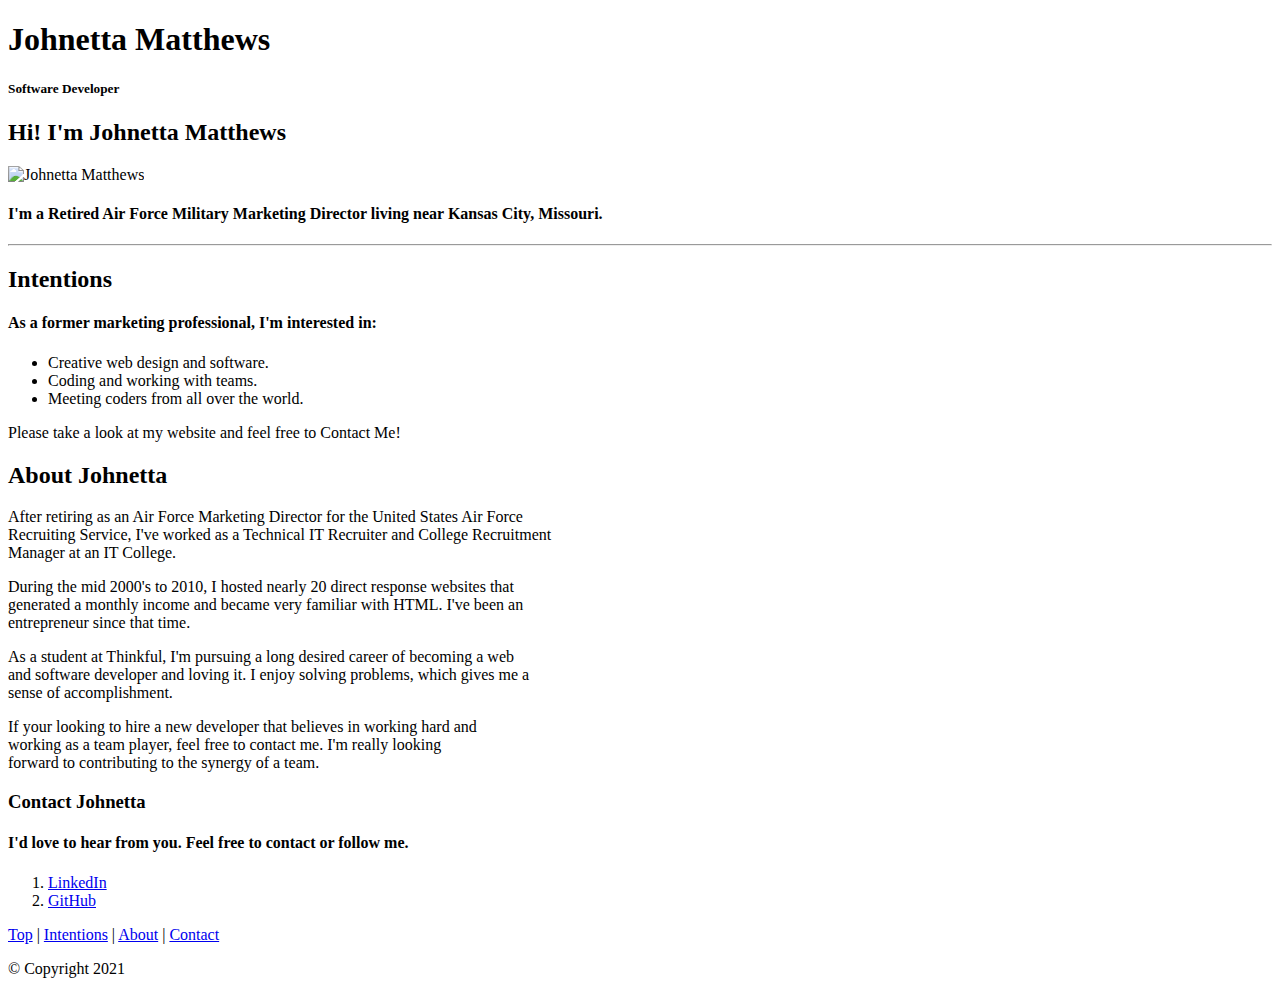
==== index.html @ 2896ab38 "Rename index.html.txt to index.html" ====
<!DOCTYPE html>
<!--DOCTYPE to indicate HTML 5 and standard html and head tags-->
 <html lang="en">

 <head>

  <meta charset="utf-8">
  <meta name="viewport" content="width=device-width">
<!--title of website and standard css link to link css to page-->
  <title>Johnetta Matthews - Software Developer</title>
  <link rel="stylesheet" type="text/css" href="http://cdnjs.cloudflare.com/ajax/libs/normalize/3.0.1/normalize.min.css">
    <link href="style.css" rel="stylesheet" type="text/css" />
<!--header tag with div.  Also has h1 tag as an id to be used as an internal link along with h5 tag also end div and header tag-->
  </head>
<body>
  <header>
  
    <h1 id="top">Johnetta Matthews</h1>
    <h5>Software Developer</h5>
 
  </header>

<!--Has main div and section tags. Next are the h3 tag and image link-->

<main> 
<section> 
  
  <h2>Hi!  I'm Johnetta Matthews</h2>
<!-- image link with width and alt to be centered - had to use css padding-->
  <img src="images/johnetta-matthews2.jpg" width="150" alt="Johnetta Matthews" class= "center" />
  

<h4>I'm a Retired Air Force Military Marketing Director living near Kansas City, Missouri.</h4>
</section>
 
<!-- Used an id on h2 tag to use as an internal link.  Also has hr break due to content change-->
<hr> 
<h2 id="intentions">Intentions</h2>

<h4>As a former marketing professional, I'm interested in:</h4>
<!--Used unordered list with default center-->
<ul>
  <li>Creative web design and software.</li>
  <li>Coding and working with teams.</li>
  <li>Meeting coders from all over the world.</li> 
</ul>
	  
<p>Please take a look at my website and feel free to Contact Me!</p> 
<!-- used an article tag for the below about me area-->
<article>
<!--used an id to make an anchored link for the footer -->
<h2 id="about">About Johnetta</h2>
<!--Tried to use an override but they are obsolete now for html to justify -->
<p>After retiring as an Air Force Marketing Director for the United States Air Force<br> Recruiting Service, I've worked as a Technical IT Recruiter 
and College Recruitment<br> Manager at an IT College. </p> 
<p>During the mid 2000's to 2010, I hosted nearly 20 direct response websites that<br> generated a monthly income and became very familiar with HTML.  I've been an<br> entrepreneur since that time.</p>
<p>As a student at Thinkful, I'm pursuing a long desired career of becoming a web<br> and software developer and loving it.  I enjoy solving problems, which gives me a<br> sense of accomplishment.</p>
<p>If your looking to hire a new developer that believes in working hard and<br> working as a team player, feel free to contact me.  I'm really looking<br> forward to contributing to the synergy of a team.</p>
</article>
<div>
<!--Below used id to use area as an anchored link in website and used align center in h4 tag-->
<h3 id="contact">Contact Johnetta</h3>
<!--The “align” attribute on the “h4” element is obsolete. Center defaulted to settings which was fine-->
<h4>
  I'd love to hear from you.  Feel free to contact or follow me.</h4>
<!--used id for ordered links to use padding to center in css.  Also used id for internal link/anchored link-->
<ol id= "contact-links">
 <li> <a href="http://www.linkedin.com/in/Johnetta-Matthews" target="_blank">LinkedIn</a>
 <li> <a href="http://github.com/PhoenixStar777" target="_blank">GitHub</a>
<!--closed all tags-->
</ol>
</div>
</main>

<!--Below the footer and nav tags were used.  Also have footer with anchored links to previous sections on the page. Included copyright-->
<footer>
    <nav> <a href="#top">Top</a> | <a href="#intentions">Intentions</a> | <a href="#about">About</a> | <a href="#contact">Contact</a></nav></footer>
		<p>© Copyright 2021</p>
 </body>


</html>

<!-- Requirements
doctype, html, head, body, meta, title,
 h1, h2, h3, p, link, ul, ol, img, a, hr - done
The following CSS properties:

 background, color, font-family, font-size,
 *height, margin, padding, text-align
Semantic containers like main, article, and footer - done

Styled links using pseudo-classes - done
-->
<!--HTML need main, *img, a (need links inserted) - done-->
<!--CSS complete -->
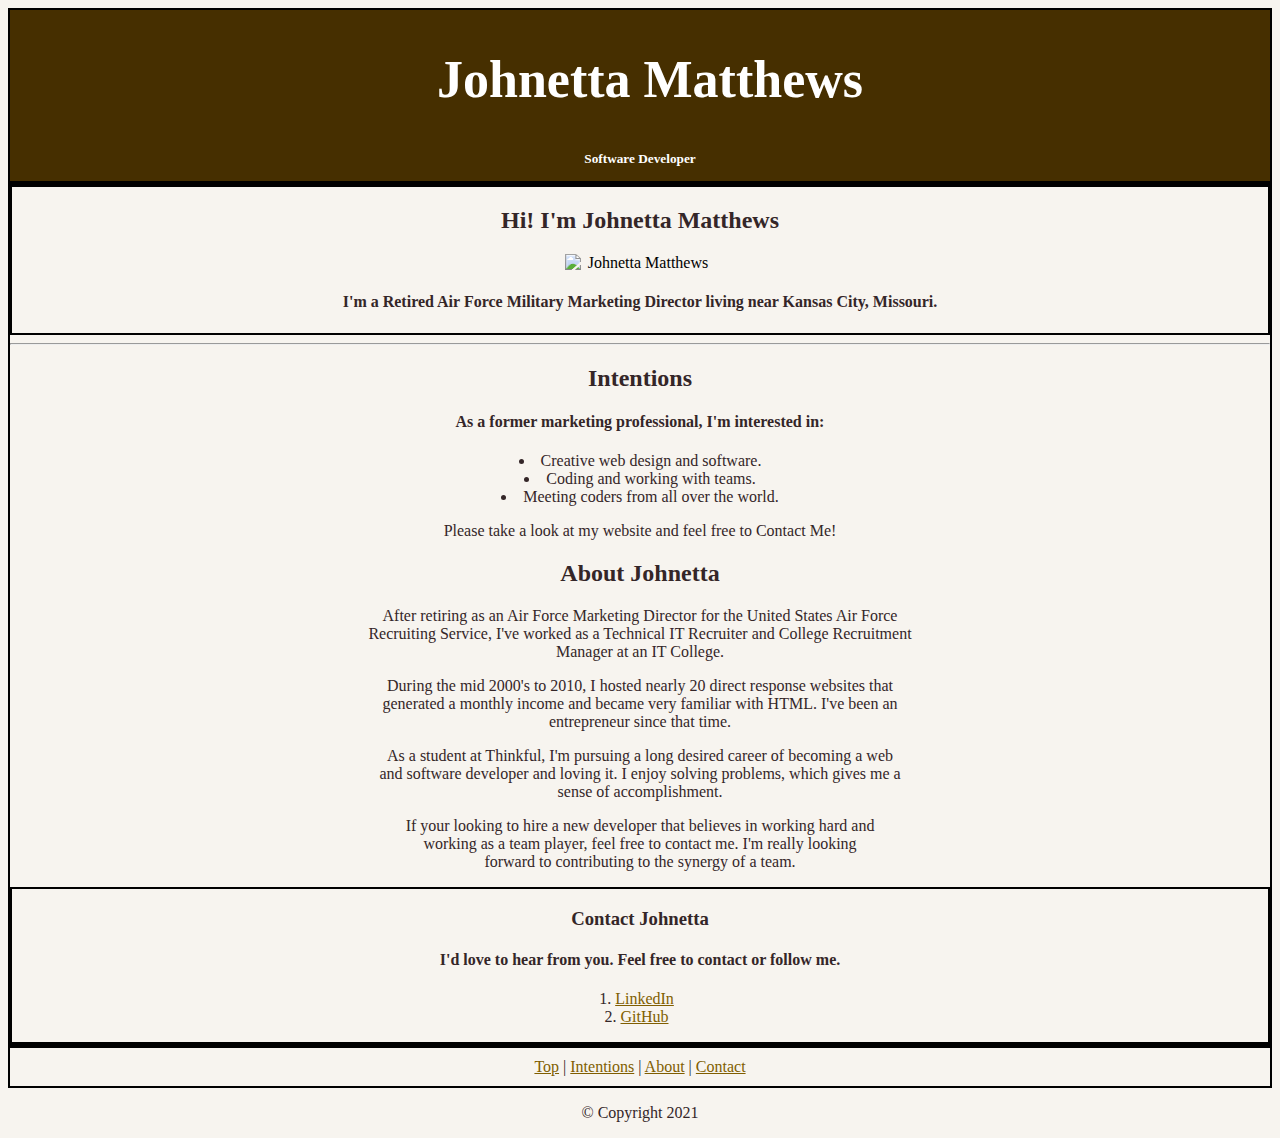
==== commit 27efbb92: "Update index.html" ====
--- a/index.html
+++ b/index.html
@@ -27,7 +27,7 @@
   
   <h2>Hi!  I'm Johnetta Matthews</h2>
 <!-- image link with width and alt to be centered - had to use css padding-->
-  <img src="images/johnetta-matthews2.jpg" width="150" alt="Johnetta Matthews" class= "center" />
+  <img src="images/johnetta-matthews4.jpg" width="150" alt="Johnetta Matthews" class= "center" />
   
 
 <h4>I'm a Retired Air Force Military Marketing Director living near Kansas City, Missouri.</h4>
--- a/style.css
+++ b/style.css
@@ -0,0 +1,83 @@
+/*background color */
+body {
+  background-color: rgb(247,244,239);
+  }
+/*border between the below sections  */
+header, nav, main, footer, section, div, aside {
+  border: 2px solid #000;
+} 
+  /* Link Colors */
+a:link    { color:  hsl(44, 100%, 25%);  }
+a:visited { color: hsl(204, 100%, 5%); }
+a:hover   { color: hsl(120, 100%, 35%); }
+a:active  { color: hsl(120, 100%, 15%); }
+
+/* color and test alignment for article, h1, h2, h3, h4, ol, p, li, and ul */
+h2, h3, h4, li, p, nav {
+  color:  rgb(52,38,40);
+  text-align: center;
+}
+/*Had to think of a way to get dots next to the list item */
+ul{
+
+  list-style-position:  inside;
+  padding: 0;
+}
+
+/* paragraph font-size, text-align & font-family*/
+p {
+  font-size:  16px;
+  text-align: center;
+  font-family: veranda;  
+}
+/* header background color*/
+header {
+  background-color: rgb(70,47,0);
+}
+/*header  & h1 text as white and margin, font-size, font-family & padding */
+header h1 {
+  margin: 0;
+  color: white;
+  font-family: 'Abril Fatface', cursive;
+  font-size:52px;
+  /* text-align: center; */
+  padding: 40px 0 20px 20px;
+  text-align: center;
+}
+/*Changed header text to white and centered */
+h5 {
+  color:  white;
+  text-align: center;
+  height:  8px;
+}
+/*center text align and list styles are centered and bullets and numbers are inside the page now */
+.center {
+  text-align: center;
+  list-style-position: inside;
+  position: relative;
+}
+/*repositioned the nav */
+nav {
+    
+    border: medium none;
+    border-radius: 0;
+    list-style: outside none none;
+    padding: 10px;
+    position: relative;
+}
+
+/*the ol for contact was not centered when centered so realigned it
+with list-style and padding */
+#contact-links{
+  list-style-position: inside;
+  padding: 0 45px 0 38px;
+}
+/*used image center and padding helped with centering the image */
+img.center {
+display: block;
+margin: 0 auto;
+}
+
+
+
+
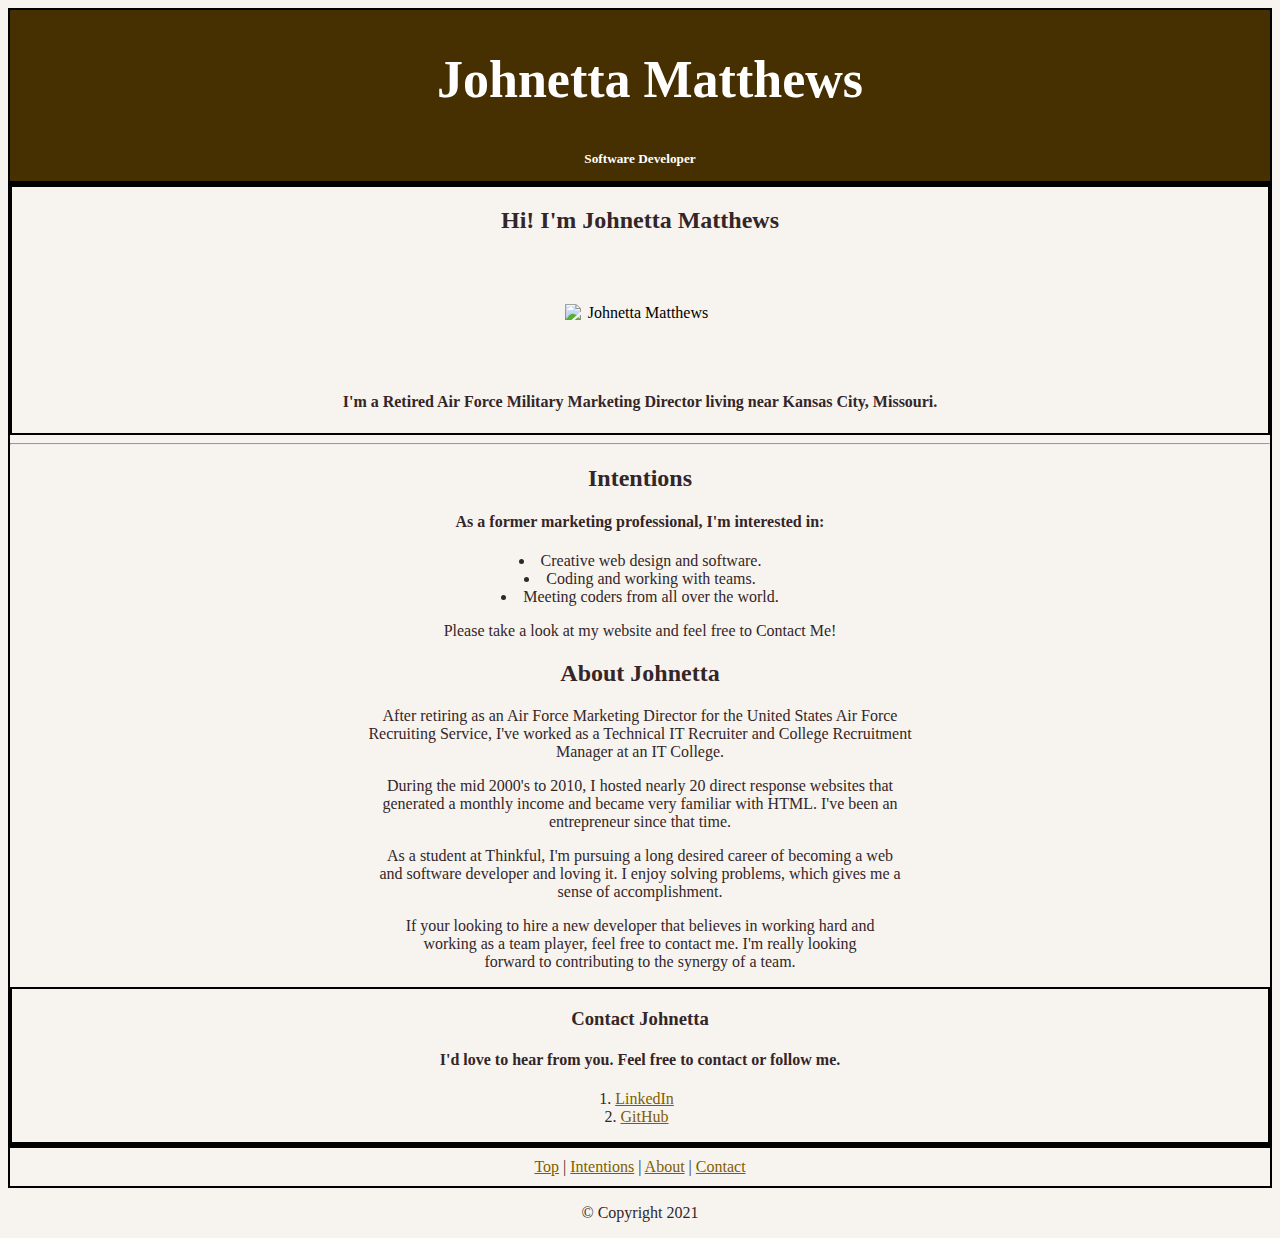
==== commit 17e8d9d8: "Update index.html" ====
--- a/index.html
+++ b/index.html
@@ -27,7 +27,7 @@
   
   <h2>Hi!  I'm Johnetta Matthews</h2>
 <!-- image link with width and alt to be centered - had to use css padding-->
-  <img src="images/johnetta-matthews4.jpg" width="150" alt="Johnetta Matthews" class= "center" />
+  <img src="images/johnetta-matthews4.png" width="150" alt="Johnetta Matthews" class= "center" />
   
 
 <h4>I'm a Retired Air Force Military Marketing Director living near Kansas City, Missouri.</h4>
--- a/style.css
+++ b/style.css
@@ -76,8 +76,5 @@
 img.center {
 display: block;
 margin: 0 auto;
+padding:  50px 0 50px 0;
 }
-
-
-
-
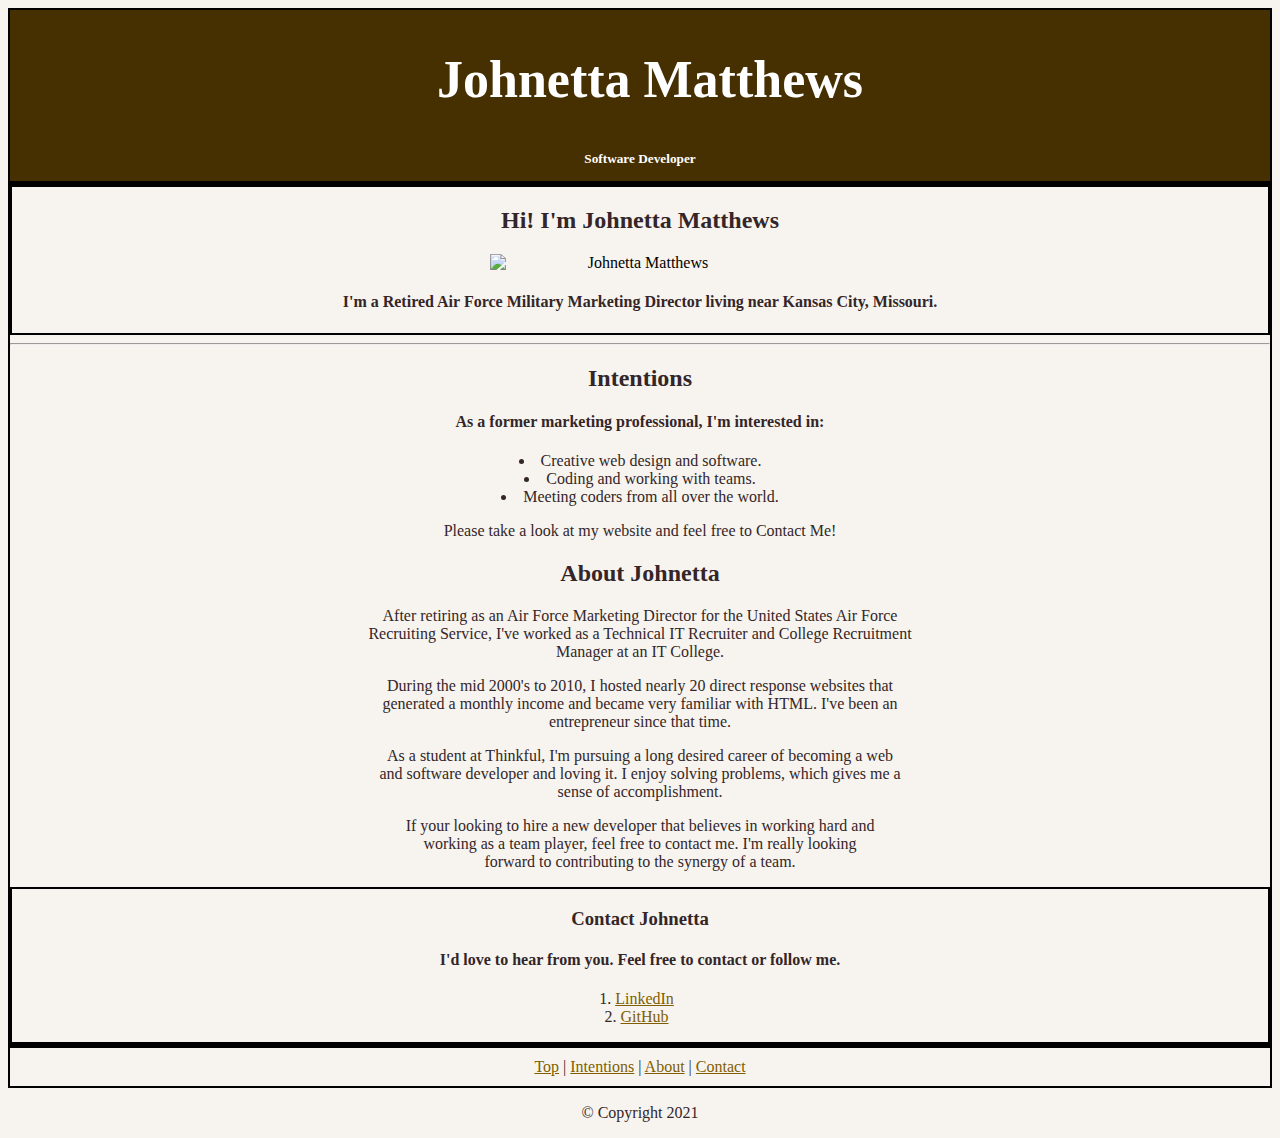
==== commit 89be9857: "Update index.html" ====
--- a/index.html
+++ b/index.html
@@ -27,7 +27,7 @@
   
   <h2>Hi!  I'm Johnetta Matthews</h2>
 <!-- image link with width and alt to be centered - had to use css padding-->
-  <img src="images/johnetta-matthews4.png" width="150" alt="Johnetta Matthews" class= "center" />
+  <img src="images/johnetta-matthews4.png" width="300" alt="Johnetta Matthews" class= "center" />
   
 
 <h4>I'm a Retired Air Force Military Marketing Director living near Kansas City, Missouri.</h4>
--- a/style.css
+++ b/style.css
@@ -76,5 +76,4 @@
 img.center {
 display: block;
 margin: 0 auto;
-padding:  50px 0 50px 0;
 }
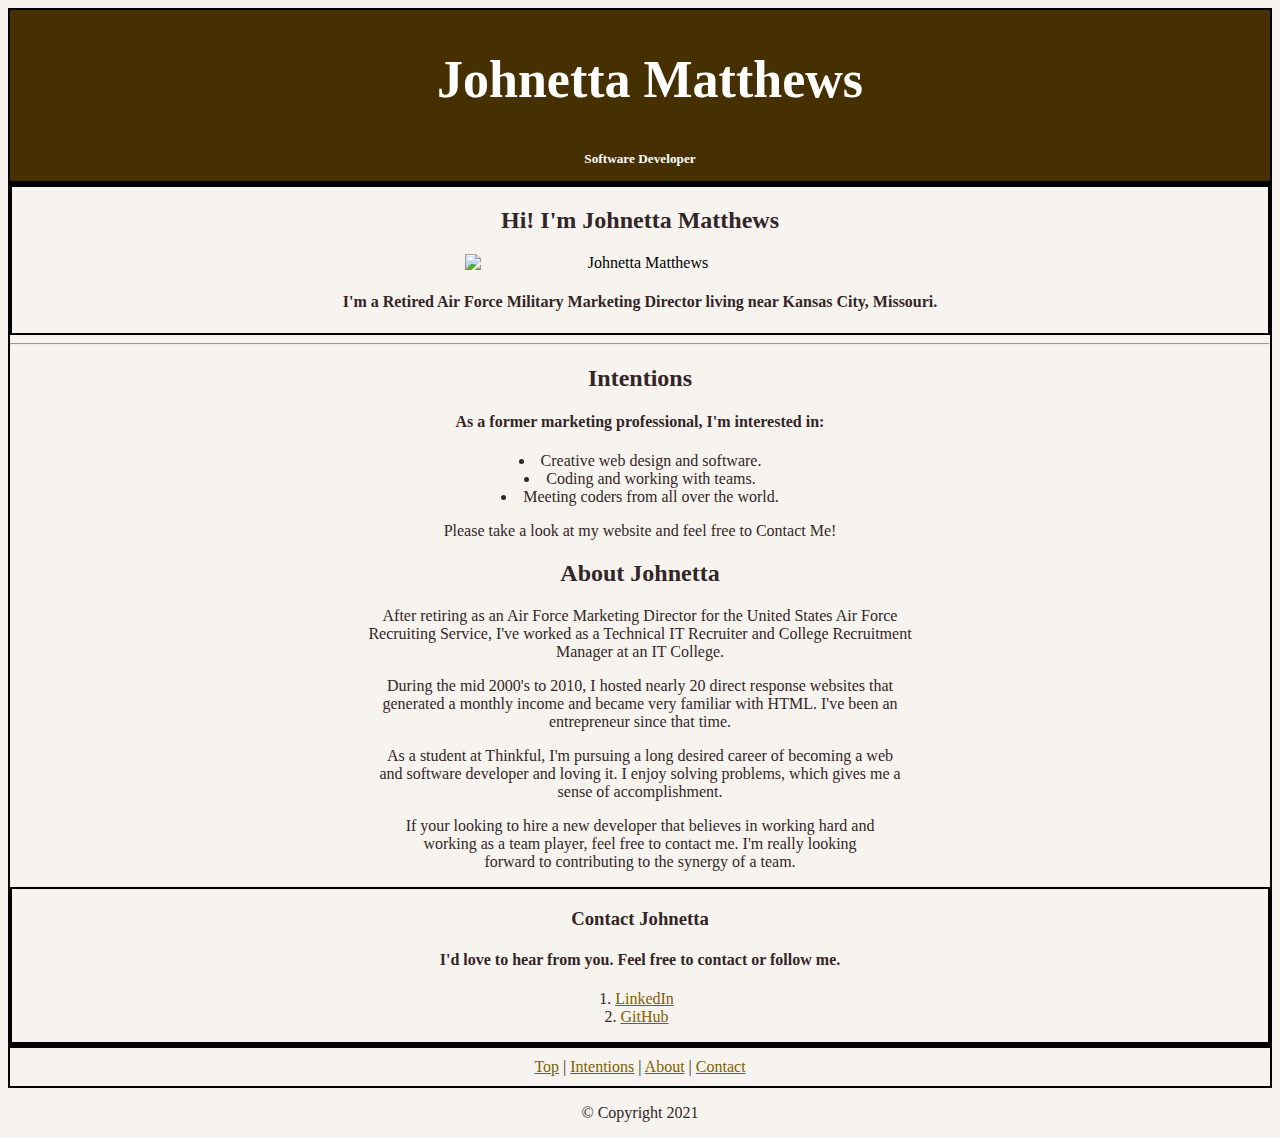
==== commit 44486a97: "Update index.html" ====
--- a/index.html
+++ b/index.html
@@ -27,7 +27,7 @@
   
   <h2>Hi!  I'm Johnetta Matthews</h2>
 <!-- image link with width and alt to be centered - had to use css padding-->
-  <img src="images/johnetta-matthews4.png" width="300" alt="Johnetta Matthews" class= "center" />
+  <img src="images/johnetta-matthews4.png" width="350" alt="Johnetta Matthews" class= "center" />
   
 
 <h4>I'm a Retired Air Force Military Marketing Director living near Kansas City, Missouri.</h4>
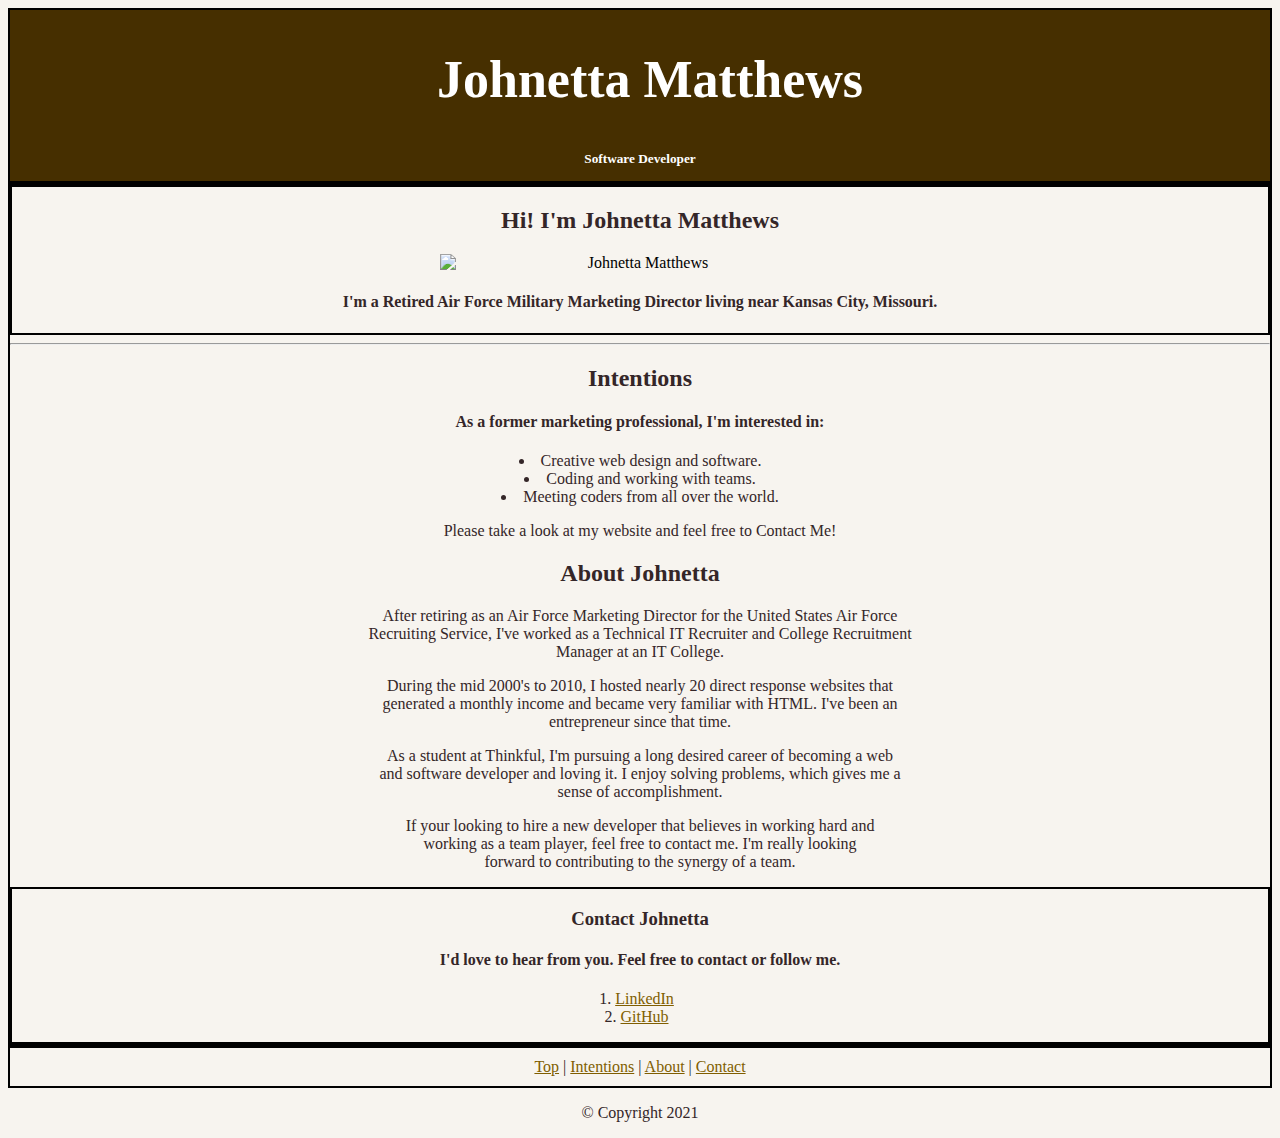
==== commit 563c18ab: "Update index.html" ====
--- a/index.html
+++ b/index.html
@@ -27,7 +27,7 @@
   
   <h2>Hi!  I'm Johnetta Matthews</h2>
 <!-- image link with width and alt to be centered - had to use css padding-->
-  <img src="images/johnetta-matthews4.png" width="350" alt="Johnetta Matthews" class= "center" />
+  <img src="images/johnetta-matthews4.png" width="400" alt="Johnetta Matthews" class= "center" />
   
 
 <h4>I'm a Retired Air Force Military Marketing Director living near Kansas City, Missouri.</h4>
